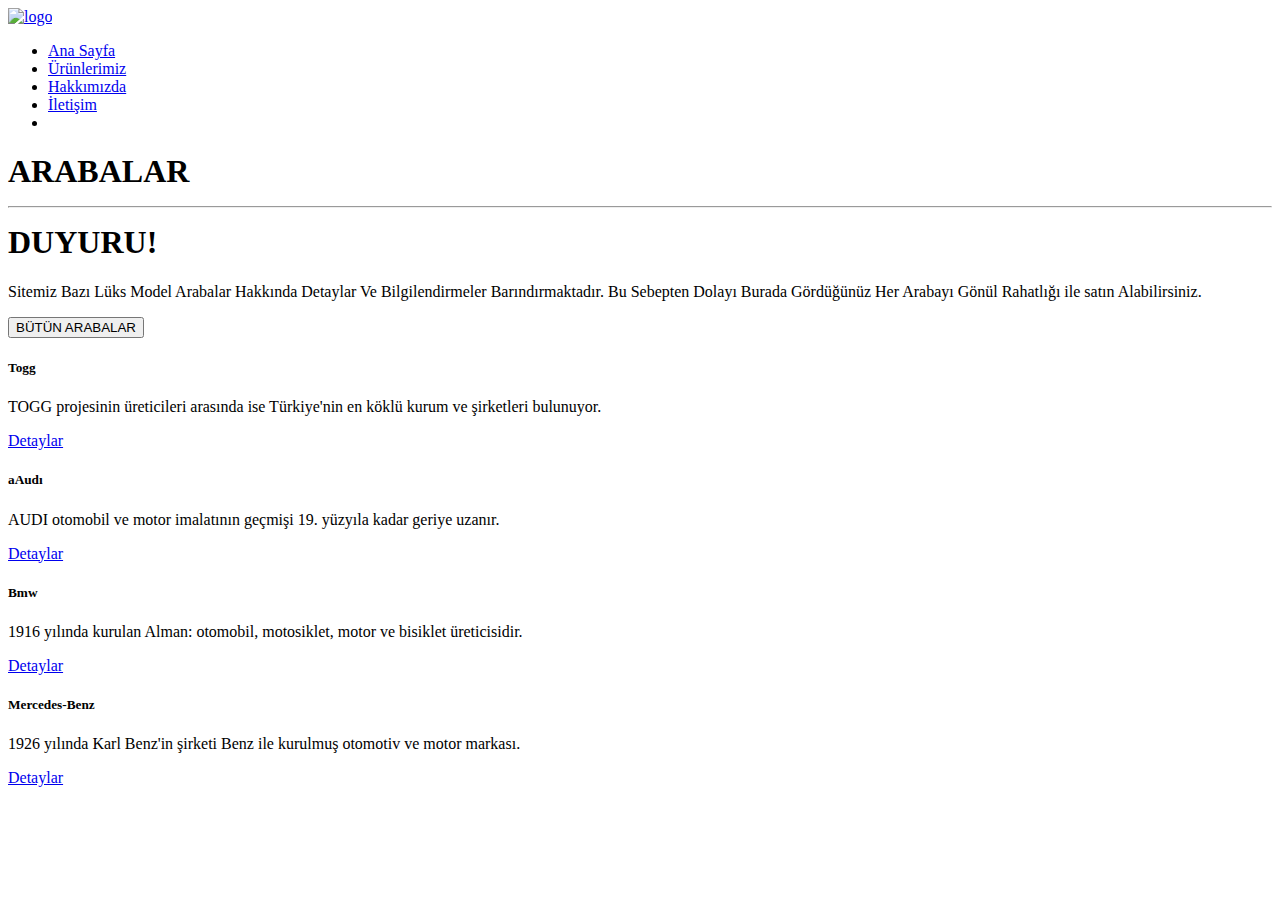
==== index.html @ fee74473 "BU ARABA SİTEMİN HTML KISMI !" ====
<!DOCTYPE html>
<html lang="en">
<head>
    <meta charset="UTF-8">
    <meta name="viewport" content="width=device-width, initial-scale=1.0">
    <link rel="stylesheet" href="https://cdnjs.cloudflare.com/ajax/libs/font-awesome/6.5.1/css/all.min.css" integrity="sha512-DTOQO9RWCH3ppGqcWaEA1BIZOC6xxalwEsw9c2QQeAIftl+Vegovlnee1c9QX4TctnWMn13TZye+giMm8e2LwA==" crossorigin="anonymous" referrerpolicy="no-referrer" />
    <title>MMV</title>
    <link rel="stylesheet" href="style.css">
</head>
<body>
    
    
  

<div class="container">
    <div class="navbar">
        <a href="#">
            <img src="./images/logo.png" alt="logo">
        </a>
        <nav>
            <ul>
                <li><a href="file:///C:/Users/Emre/Desktop/%C4%B0nt%20programlama%20final/index.html">Ana Sayfa</a></li>
                <li><a href="https://regalraptor.com.tr/bayiol.asp">Ürünlerimiz</a></li>
                <li><a href="https://www.dogusgrubu.com.tr/tr/hakkimizda">Hakkımızda</a></li>
                <li><a href="https://www.instagram.com/batunuzz.d/">İletişim</a></li>
                <li><a href="#">
                    <i class="fa-solid fa-bars"></i>
                    <i class="fa-solid fa-house"></i>
                </a>
            </li>
            </ul>
        </nav>
    </div>

    <div class="row">
        
        <div class="col">
           
            
            <h1>ARABALAR
            <hr>
            DUYURU!
            </h1>
            <P class="desc">
Sitemiz Bazı Lüks Model Arabalar Hakkında Detaylar Ve Bilgilendirmeler Barındırmaktadır. Bu Sebepten Dolayı Burada Gördüğünüz Her Arabayı Gönül Rahatlığı ile satın Alabilirsiniz.
            </P>
            <button class="btn">BÜTÜN ARABALAR</button>
        </div>
        <div class="col">
            
            
            <div class="cards">
                
                <div class="card card-1" > 
                    
                    <div class="card-head">
                        <h5>Togg</h5>
                        <p>TOGG projesinin üreticileri arasında ise Türkiye'nin en köklü kurum ve şirketleri bulunuyor. </p>
                    </div>
                    <div class="card-bottom">
                        <a href="https://www.instagram.com/toggotomotiv/" class="btn">Detaylar</a>
                    </div>
                </div>
                <div class="card card-2"> 
                    <div class="card-head">
                        <h5> aAudı</h5>
                        <p> AUDI otomobil ve motor imalatının geçmişi 19. yüzyıla kadar geriye uzanır. </p>
                    </div>
                    <div class="card-bottom">
                        <a href="https://www.audi.com.tr/tr/web/tr.html" class="btn">Detaylar</a>
                    </div>
                </div>
                <div class="card card-3"> 
                    <div class="card-head">
                        <h5>Bmw</h5>
                        <p>1916 yılında kurulan Alman: otomobil, motosiklet, motor ve bisiklet üreticisidir. </p>
                    </div>
                    <div class="card-bottom">
                        <a href="https://www.bmw.com.tr/tr/index.html" class="btn">Detaylar</a>
                    </div>
                </div>
                <div class="card card-4"> 
                    
                    <div class="card-head">
                        
                        <h5>Mercedes-Benz</h5>
                        <p>1926 yılında Karl Benz'in şirketi Benz ile kurulmuş otomotiv ve motor markası.  </p>
                    </div>
                    <div class="card-bottom">
                        <a href="https://www.mercedes-benz.com.tr/passengercars.html?group=all&subgroup=see-all&view=BODYTYPE" class="btn">Detaylar</a>
                        <div class="video">
                            
                        </div>
                    </div>
                </div>
            </div>
        </div>
    </div>
</div>







</body>
</html>
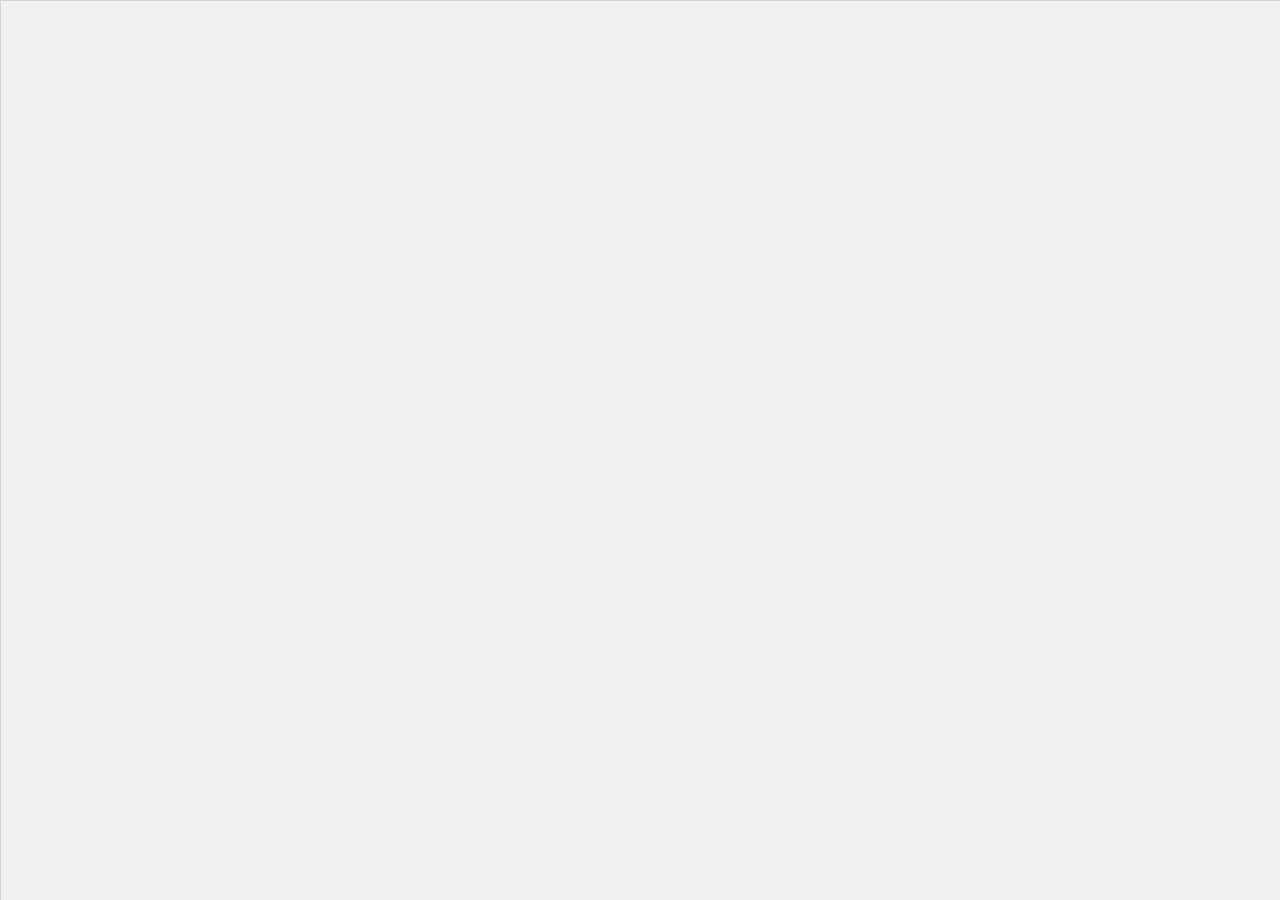
==== commit 9ff56462: "html css js flippy bird oyunum" ====
--- a/index.html
+++ b/index.html
@@ -1,108 +1,208 @@
 <!DOCTYPE html>
-<html lang="en">
+<html>
+
 <head>
-    <meta charset="UTF-8">
-    <meta name="viewport" content="width=device-width, initial-scale=1.0">
-    <link rel="stylesheet" href="https://cdnjs.cloudflare.com/ajax/libs/font-awesome/6.5.1/css/all.min.css" integrity="sha512-DTOQO9RWCH3ppGqcWaEA1BIZOC6xxalwEsw9c2QQeAIftl+Vegovlnee1c9QX4TctnWMn13TZye+giMm8e2LwA==" crossorigin="anonymous" referrerpolicy="no-referrer" />
-    <title>MMV</title>
-    <link rel="stylesheet" href="style.css">
+    <meta name="viewport" content="width=device-width, initial-scale=1.0" />
+    <style>
+        canvas {
+			position: fixed;
+			width: 100%;
+			padding-bottom: 22%;
+            border: 1px solid #d3d3d3;
+            background-color: #f1f1f1;
+        }
+		
+		body {
+			margin: 0 0;
+		}
+		
+		button {
+			position: fixed;
+			top: 50%;
+			left: 50%;
+			transform: translateY(-50%); 
+			transform: translateX(-50%); 
+			font-size: 32px;
+			display: none;
+		}
+    </style>
 </head>
-<body>
-    
-    
-  
-
-<div class="container">
-    <div class="navbar">
-        <a href="#">
-            <img src="./images/logo.png" alt="logo">
-        </a>
-        <nav>
-            <ul>
-                <li><a href="file:///C:/Users/Emre/Desktop/%C4%B0nt%20programlama%20final/index.html">Ana Sayfa</a></li>
-                <li><a href="https://regalraptor.com.tr/bayiol.asp">Ürünlerimiz</a></li>
-                <li><a href="https://www.dogusgrubu.com.tr/tr/hakkimizda">Hakkımızda</a></li>
-                <li><a href="https://www.instagram.com/batunuzz.d/">İletişim</a></li>
-                <li><a href="#">
-                    <i class="fa-solid fa-bars"></i>
-                    <i class="fa-solid fa-house"></i>
-                </a>
-            </li>
-            </ul>
-        </nav>
-    </div>
-
-    <div class="row">
-        
-        <div class="col">
-           
-            
-            <h1>ARABALAR
-            <hr>
-            DUYURU!
-            </h1>
-            <P class="desc">
-Sitemiz Bazı Lüks Model Arabalar Hakkında Detaylar Ve Bilgilendirmeler Barındırmaktadır. Bu Sebepten Dolayı Burada Gördüğünüz Her Arabayı Gönül Rahatlığı ile satın Alabilirsiniz.
-            </P>
-            <button class="btn">BÜTÜN ARABALAR</button>
-        </div>
-        <div class="col">
-            
-            
-            <div class="cards">
-                
-                <div class="card card-1" > 
-                    
-                    <div class="card-head">
-                        <h5>Togg</h5>
-                        <p>TOGG projesinin üreticileri arasında ise Türkiye'nin en köklü kurum ve şirketleri bulunuyor. </p>
-                    </div>
-                    <div class="card-bottom">
-                        <a href="https://www.instagram.com/toggotomotiv/" class="btn">Detaylar</a>
-                    </div>
-                </div>
-                <div class="card card-2"> 
-                    <div class="card-head">
-                        <h5> aAudı</h5>
-                        <p> AUDI otomobil ve motor imalatının geçmişi 19. yüzyıla kadar geriye uzanır. </p>
-                    </div>
-                    <div class="card-bottom">
-                        <a href="https://www.audi.com.tr/tr/web/tr.html" class="btn">Detaylar</a>
-                    </div>
-                </div>
-                <div class="card card-3"> 
-                    <div class="card-head">
-                        <h5>Bmw</h5>
-                        <p>1916 yılında kurulan Alman: otomobil, motosiklet, motor ve bisiklet üreticisidir. </p>
-                    </div>
-                    <div class="card-bottom">
-                        <a href="https://www.bmw.com.tr/tr/index.html" class="btn">Detaylar</a>
-                    </div>
-                </div>
-                <div class="card card-4"> 
-                    
-                    <div class="card-head">
-                        
-                        <h5>Mercedes-Benz</h5>
-                        <p>1926 yılında Karl Benz'in şirketi Benz ile kurulmuş otomotiv ve motor markası.  </p>
-                    </div>
-                    <div class="card-bottom">
-                        <a href="https://www.mercedes-benz.com.tr/passengercars.html?group=all&subgroup=see-all&view=BODYTYPE" class="btn">Detaylar</a>
-                        <div class="video">
-                            
-                        </div>
-                    </div>
-                </div>
-            </div>
-        </div>
-    </div>
-</div>
-
-
-
-
-
-
-
+
+<body onload="startGame()">
+	<canvas id="myCanvas"></canvas>
+	<button onClick="refreshPage()" id="playAgain">Play again</button>
+    <script>
+        var myGamePiece; //initialize object
+        var myObstacles = []; //initialize obstacles
+        var myScore; //initialize score
+        var mySound;
+        var myMusic;
+
+        function startGame() {
+            myGameArea.start();
+            myGamePiece = new component(50, 53, "img/flappy.png", 300, 300, "image");
+            //myObstacle = new component(310, 360, "pipe.png", 300, 120, "image");
+            myBackground = new component(1200, 580, "img/background.png", 0, 0, "image");
+            myScore = new component("30px", "Consolas", "black", 280, 40, "text");
+            mySound = new sound("sound/laugh.mp3");
+            myMusic = new sound("sound/bounce.mp3");
+            myMusic.play();
+            myGameArea.start();
+        }
+        var myGameArea = {
+            canvas: document.getElementById("myCanvas"),
+            start: function() {
+                this.canvas.width = 1200;
+                this.canvas.height = 580;
+                this.context = this.canvas.getContext("2d");
+                document.body.insertBefore(this.canvas, document.body.childNodes[0]);
+                this.frameNo = 0; //display score in seperated canvas area
+                this.interval = setInterval(updateGameArea, 10);
+                window.addEventListener('keydown', function(e) {
+                    myGameArea.keys = (myGameArea.keys || []);
+                    myGameArea.keys[e.keyCode] = (e.type == "keydown");
+                })
+                window.addEventListener('keyup', function(e) {
+                    myGameArea.keys[e.keyCode] = (e.type == "keydown");
+                })
+            },
+            clear: function() {
+                this.context.clearRect(0, 0, this.canvas.width, this.canvas.height);
+            }
+        }
+
+        function component(width, height, color, x, y, type) {
+            this.type = type;
+            if (type == "image") {
+                this.image = new Image();
+                this.image.src = color;
+            }
+            this.gamearea = myGameArea;
+            this.score = 0;
+            this.width = width;
+            this.height = height;
+            this.speedX = 0;
+            this.speedY = 0;
+            this.gravity = 0.001;
+            this.gravitySpeed = 0;
+            this.x = x;
+            this.y = y;
+            this.update = function() {
+                ctx = myGameArea.context;
+                if (type == "image") {
+                    ctx.drawImage(this.image,
+                        this.x,
+                        this.y,
+                        this.width, this.height);
+                } else if (this.type == "text") {
+                    ctx.font = this.width + " " + this.height;
+                    ctx.fillStyle = color;
+                    ctx.fillText(this.text, this.x, this.y);
+                } else {
+                    ctx.fillStyle = color;
+                    ctx.fillRect(this.x, this.y, this.width, this.height);
+                }
+            }
+            this.newPos = function() {
+                this.gravitySpeed += this.gravity;
+                this.x += this.speedX;
+                this.y += this.speedY + this.gravitySpeed;
+                this.hitBottom();
+            }
+            this.hitBottom = function() {
+                var rockbottom = myGameArea.canvas.height - this.height;
+                if (this.y > rockbottom) {
+                    this.y = rockbottom;
+                }
+            }
+            this.crashWith = function(otherobj) {
+                var myleft = this.x;
+                var myright = this.x + (this.width);
+                var mytop = this.y;
+                var mybottom = this.y + (this.height);
+                var otherleft = otherobj.x;
+                var otherright = otherobj.x + (otherobj.width);
+                var othertop = otherobj.y;
+                var otherbottom = otherobj.y + (otherobj.height);
+                var crash = true;
+                if ((mybottom < othertop) || (mytop > otherbottom) || (myright < otherleft) || (myleft > otherright)) {
+                    crash = false;
+                }
+                return crash;
+            }
+        }
+
+        function sound(src) {
+            this.sound = document.createElement("audio");
+            this.sound.src = src;
+            this.sound.setAttribute("preload", "auto");
+            this.sound.setAttribute("controls", "none");
+            this.sound.style.display = "none";
+            document.body.appendChild(this.sound);
+            this.play = function() {
+                this.sound.play();
+            }
+            this.stop = function() {
+                this.sound.pause();
+            }
+        }
+
+        function updateGameArea() {
+            var x, height, gap, minHeight, maxHeight, minGap, maxGap;
+            for (i = 0; i < myObstacles.length; i += 1) {
+                if (myGamePiece.crashWith(myObstacles[i])) {
+					document.getElementById("playAgain").style.display = "block";
+                    mySound.play();
+                    myGameArea.stop();
+                    return;
+                }
+            }
+            myGameArea.clear();
+            myBackground.newPos();
+            myBackground.update();
+            myGameArea.frameNo += 1;
+            if (myGameArea.frameNo == 1 || everyinterval(300)) {
+                x = myGameArea.canvas.width;
+                minHeight = 55;
+                maxHeight = 138;
+                height = Math.floor(Math.random() * (maxHeight - minHeight + 1) + minHeight);
+                minGap = 90;
+                maxGap = 150;
+                gap = Math.floor(Math.random() * (maxGap - minGap + 1) + minGap);
+                myObstacles.push(new component(150, height, "img/pipereverse.png", x, 0, "image"));
+                myObstacles.push(new component(150, x - height - gap, "img/pipe.png", x, height + gap, "image"));
+            }
+            myGamePiece.speedX = 0;
+            myGamePiece.speedY = 0;
+            if (myGameArea.keys && myGameArea.keys[32]) {
+                myGamePiece.speedY = -5;
+            }
+            for (i = 0; i < myObstacles.length; i += 1) {
+                myObstacles[i].x += -1;
+                myObstacles[i].update();
+            }
+            myScore.text = "SCORE: " + myGameArea.frameNo;
+            myScore.update();
+            myGamePiece.newPos();
+            myGamePiece.update();
+        }
+
+        function clearmove() {
+            myGamePiece.image.src = "img/flappy.png";
+            myGamePiece.image.src = "img/pipe.png"
+            myGamePiece.speedX = 0;
+            myGamePiece.speedY = 0;
+        }
+
+        function everyinterval(n) {
+            if ((myGameArea.frameNo / n) % 1 == 0) {
+                return true;
+            }
+            return false;
+        }
+		function refreshPage(){
+			window.location.reload();
+		}
+    </script>
 </body>
 </html>